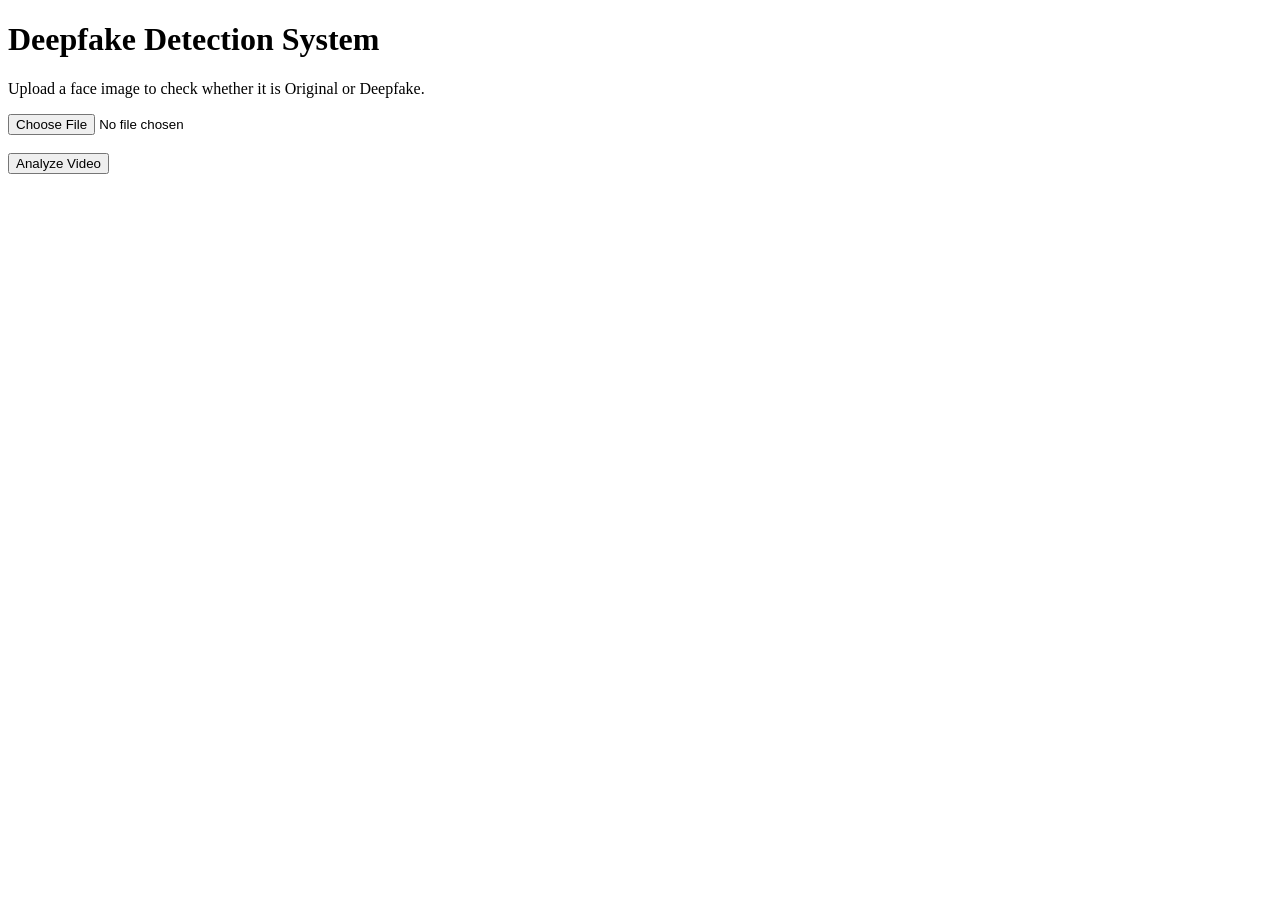
==== templates/index.html @ f8e79825 "Added Flask interface and video deepfake detection pipeline" ====
<!DOCTYPE html>
<html lang="en">

<head>

    <meta charset="UTF-8">
    <meta name="viewport" content="width=device-width, initial-scale=1.0">

    <title>Deepfake Detection</title>

    <link rel="stylesheet" href="{{ url_for('static', filename='css/style.css') }}">

</head>


<body>

    <div class="container">

        <h1>Deepfake Detection System</h1>

        <p>
            Upload a face image to check whether it is Original or Deepfake.
        </p>


       
        <form action="/predict" method="POST" enctype="multipart/form-data">

    <input 
        type="file" 
        name="video"
        accept="video/*"
        required
    >

    <br><br>

    <button type="submit">
        Analyze Video
    </button>

</form>

    </div>


</body>

</html>
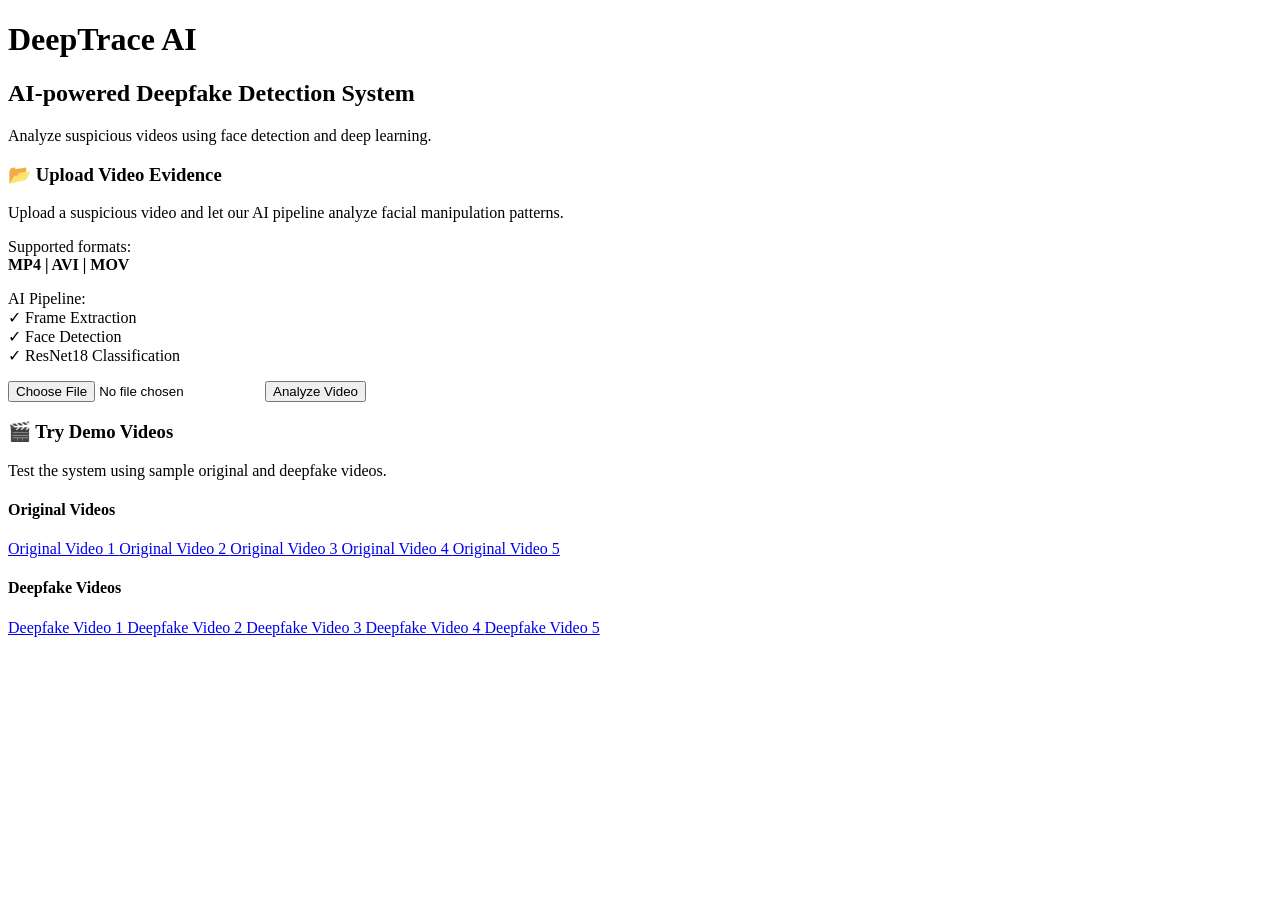
==== commit 5285fb9d: "Prepare Streamlit deployment with final deepfake detection model" ====
--- a/templates/index.html
+++ b/templates/index.html
@@ -3,46 +3,222 @@
 
 <head>
 
-    <meta charset="UTF-8">
-    <meta name="viewport" content="width=device-width, initial-scale=1.0">
-
-    <title>Deepfake Detection</title>
-
-    <link rel="stylesheet" href="{{ url_for('static', filename='css/style.css') }}">
+<meta charset="UTF-8">
+<meta name="viewport" content="width=device-width, initial-scale=1.0">
+
+<title>DeepTrace AI</title>
+
+<link rel="stylesheet" href="{{ url_for('static', filename='css/style.css') }}">
 
 </head>
 
 
 <body>
 
-    <div class="container">
-
-        <h1>Deepfake Detection System</h1>
-
-        <p>
-            Upload a face image to check whether it is Original or Deepfake.
-        </p>
-
-
-       
-        <form action="/predict" method="POST" enctype="multipart/form-data">
-
-    <input 
-        type="file" 
-        name="video"
-        accept="video/*"
-        required
-    >
-
-    <br><br>
-
-    <button type="submit">
-        Analyze Video
-    </button>
+
+<div class="container">
+
+
+<div class="hero">
+
+<h1>
+DeepTrace AI
+</h1>
+
+<h2>
+AI-powered Deepfake Detection System
+</h2>
+
+
+<p>
+Analyze suspicious videos using face detection and deep learning.
+</p>
+
+</div>
+
+
+
+
+<div class="home-grid">
+
+
+
+<!-- Upload Section -->
+
+<div class="feature-card upload-card">
+
+
+<h3>
+📂 Upload Video Evidence
+</h3>
+
+
+<p>
+Upload a suspicious video and let our AI pipeline analyze facial manipulation patterns.
+</p>
+
+
+<div class="upload-info">
+
+<p>
+Supported formats:
+<br>
+<b>MP4 | AVI | MOV</b>
+</p>
+
+
+<p>
+AI Pipeline:
+<br>
+✓ Frame Extraction
+<br>
+✓ Face Detection
+<br>
+✓ ResNet18 Classification
+</p>
+
+
+</div>
+
+
+
+
+<form action="/predict" method="POST" enctype="multipart/form-data">
+
+
+<input 
+type="file"
+name="video"
+accept="video/*"
+required
+>
+
+
+<button type="submit">
+Analyze Video
+</button>
+
 
 </form>
 
-    </div>
+
+</div>
+
+
+
+
+
+
+
+
+<!-- Demo Section -->
+
+
+<div class="feature-card demo-card">
+
+
+<h3>
+🎬 Try Demo Videos
+</h3>
+
+
+<p>
+Test the system using sample original and deepfake videos.
+</p>
+
+
+
+
+<div class="demo-grid">
+
+
+
+<div class="demo-column">
+
+<h4>
+Original Videos
+</h4>
+
+
+<a href="/demo/original_1.mp4">
+Original Video 1
+</a>
+
+<a href="/demo/original_2.mp4">
+Original Video 2
+</a>
+
+<a href="/demo/original_3.mp4">
+Original Video 3
+</a>
+
+<a href="/demo/original_4.mp4">
+Original Video 4
+</a>
+
+<a href="/demo/original_5.mp4">
+Original Video 5
+</a>
+
+
+</div>
+
+
+
+
+
+
+<div class="demo-column">
+
+<h4>
+Deepfake Videos
+</h4>
+
+
+<a href="/demo/deepfake_1.mp4">
+Deepfake Video 1
+</a>
+
+
+<a href="/demo/deepfake_2.mp4">
+Deepfake Video 2
+</a>
+
+
+<a href="/demo/deepfake_3.mp4">
+Deepfake Video 3
+</a>
+
+
+<a href="/demo/deepfake_4.mp4">
+Deepfake Video 4
+</a>
+
+
+<a href="/demo/deepfake_5.mp4">
+Deepfake Video 5
+</a>
+
+
+</div>
+
+
+
+</div>
+
+
+
+</div>
+
+
+
+
+
+</div>
+
+
+
+</div>
 
 
 </body>
